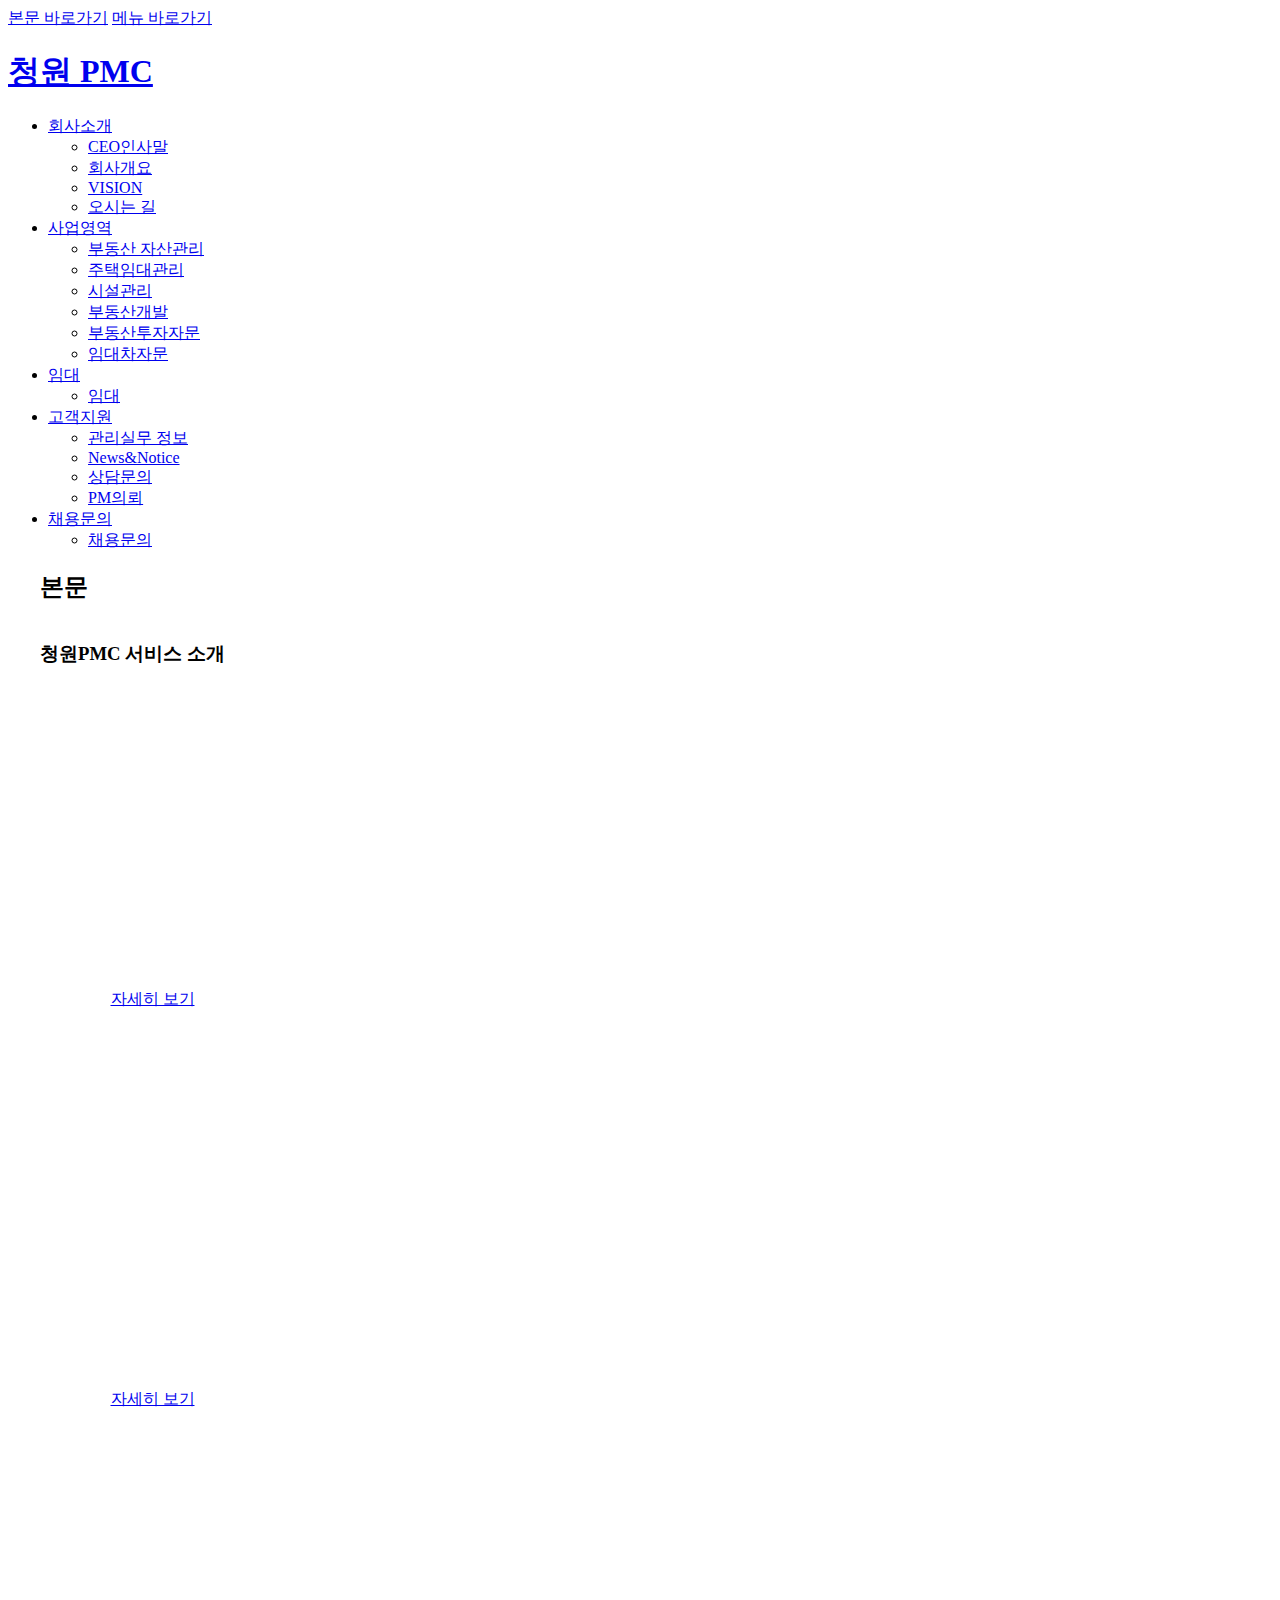
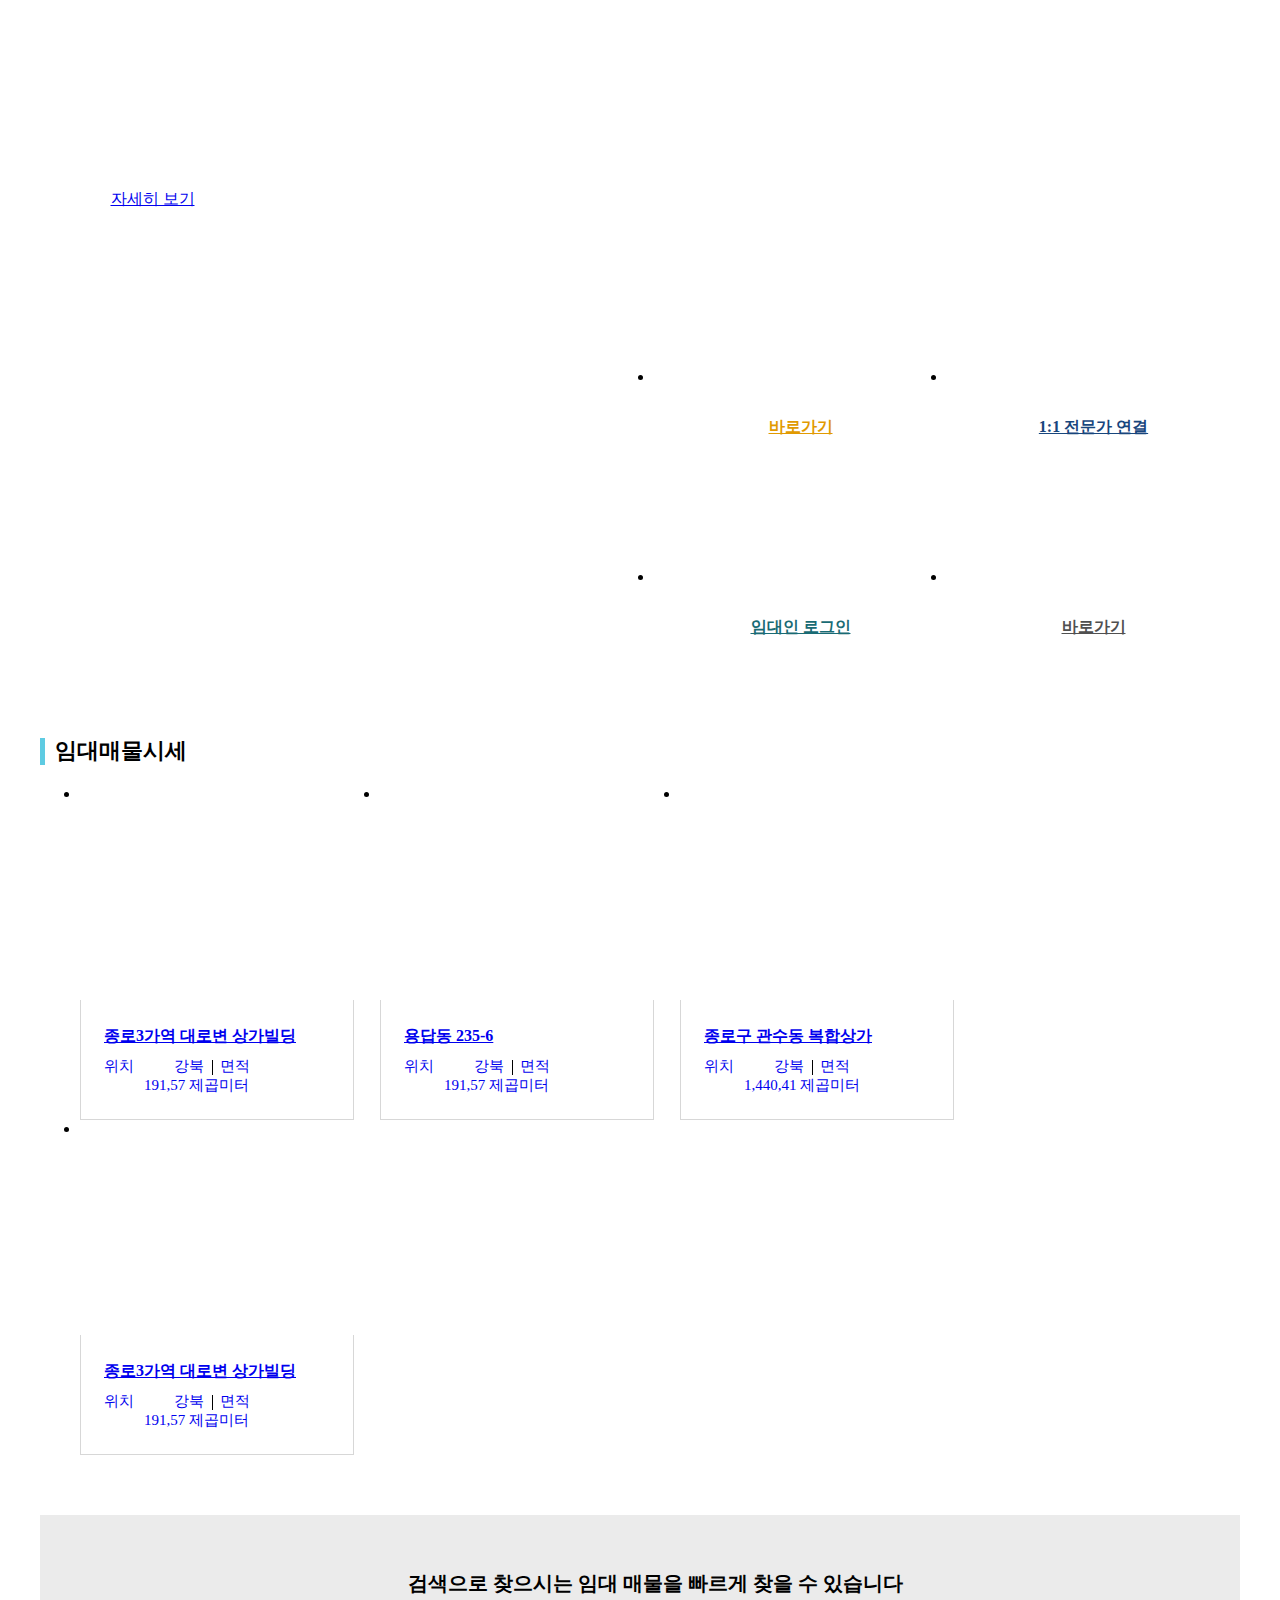
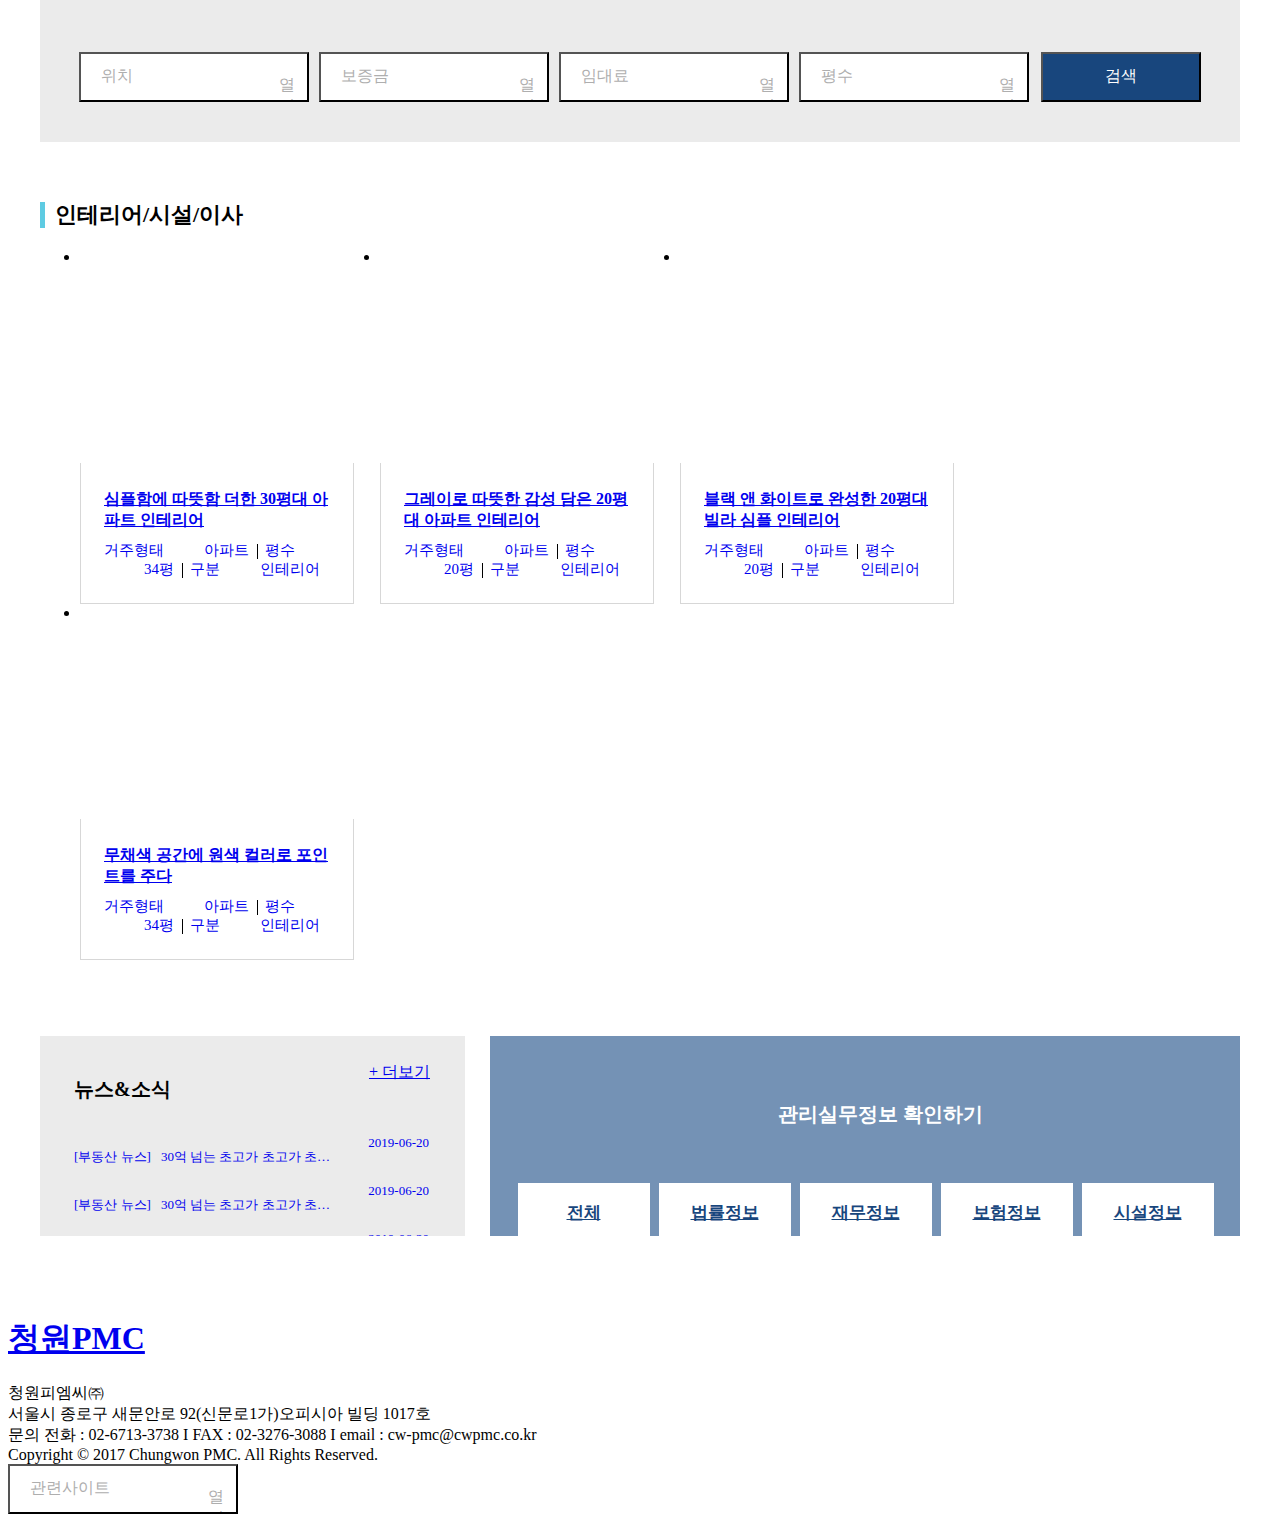
==== chungwon/index.html @ 40f2bb2a "이미지 scale 모션적용" ====
<!DOCTYPE html>
<html lang="ko">
<head>
	<meta charset="UTF-8">
	<title>청원 PMC</title>
	<link rel="stylesheet" href="css/font.css">
	<link rel="stylesheet" href="css/common.css">
	<link rel="stylesheet" href="css/main.css">
	<link rel="stylesheet" href="css/jquery.bxslider.css">
	<script src="js/jquery-1.12.4.min.js"></script>
	<script src="js/jquery.bxslider.min.js"></script>
</head>
<body>
<div id="chwIndex">
	<a href="chwContent">본문 바로가기</a>
	<a href="chwGnb">메뉴 바로가기</a>
</div>
<div class="chw_wrap">
	<div class="chw_header">
		<div class="inner_header">
			<h1><a href="#none" class="logo_chw">청원 PMC</a></h1>
			<ul class="list_gnb">
				<li>
					<a href="#none" class="link_gnb">회사소개</a>
					<ul class="list_sub">
						<li><a href="#none" class="link_sub">CEO인사말</a></li>
						<li><a href="#none" class="link_sub">회사개요</a></li>
						<li><a href="#none" class="link_sub">VISION</a></li>
						<li><a href="#none" class="link_sub">오시는 길</a></li>
					</ul>
				</li>
				<li>
					<a href="#none" class="link_gnb">사업영역</a>
					<ul class="list_sub">
						<li><a href="#none" class="link_sub">부동산 자산관리</a></li>
						<li><a href="#none" class="link_sub">주택임대관리</a></li>
						<li><a href="#none" class="link_sub">시설관리</a></li>
						<li><a href="#none" class="link_sub">부동산개발</a></li>
						<li><a href="#none" class="link_sub">부동산투자자문</a></li>
						<li><a href="#none" class="link_sub">임대차자문</a></li>
					</ul>
				</li>
				<li>
					<a href="#none" class="link_gnb">임대</a>
					<ul class="list_sub">
						<li><a href="#none" class="link_sub">임대</a></li>
					</ul>
				</li>
				<li>
					<a href="#none" class="link_gnb">고객지원</a>
					<ul class="list_sub">
						<li><a href="#none" class="link_sub">관리실무 정보</a></li>
						<li><a href="#none" class="link_sub">News&Notice</a></li>
						<li><a href="#none" class="link_sub">상담문의</a></li>
						<li><a href="#none" class="link_sub">PM의뢰</a></li>
					</ul>
				</li>
				<li>
					<a href="#none" class="link_gnb">채용문의</a>
					<ul class="list_sub">
						<li><a href="#none" class="link_sub">채용문의</a></li>
					</ul>
				</li>
			</ul>
		</div>
	</div>
	<div id="chwContent" class="chw_cont">
		<h2 class="screen_out">본문</h2>
		<div class="chw_service">
			<h3 class="screen_out">청원PMC 서비스 소개</h3>
			<div class="info_service">
				<div class="slide_banner">
					<div class="item_slide" style="background:url(images/bg_banner1.jpg)">
						<strong class="tit_service">전문적인 자산관리<br>청원PMC와 함께하세요</strong>
						<p class="desc_g">실무전문가가 고객님의 니즈에 맞게 설계해드립니다</p>
						<a href="#none" class="link_detail">자세히 보기</a>
					</div>
					<div class="item_slide" style="background:url(images/bg_banner1.jpg)">
						<strong class="tit_service">전문적인 자산관리<br>청원PMC와 함께하세요</strong>
						<p class="desc_g">실무전문가가 고객님의 니즈에 맞게 설계해드립니다</p>
						<a href="#none" class="link_detail">자세히 보기</a>
					</div>
					<div class="item_slide" style="background:url(images/bg_banner1.jpg)">
						<strong class="tit_service">전문적인 자산관리<br>청원PMC와 함께하세요</strong>
						<p class="desc_g">실무전문가가 고객님의 니즈에 맞게 설계해드립니다</p>
						<a href="#none" class="link_detail">자세히 보기</a>
					</div>
				</div>
			</div>
			<ul class="list_service">
				<li>
					<strong class="tit_service">PM 상담접수</strong>
					<a href="#none" class="link_service">바로가기</a>
				</li>
				<li>
					<strong class="tit_service">분쟁해결</strong>
					<a href="#none" class="link_service">1:1 전문가 연결</a>
				</li>
				<li>
					<strong class="tit_service">내 건물 정보</strong>
					<a href="#none" class="link_service">임대인 로그인</a>
				</li>
				<li>
					<strong class="tit_service">창업지원</strong>
					<a href="#none" class="link_service">바로가기</a>
				</li>
			</ul>
		</div>
		<div class="cont_area">
			<h3 class="tit_chw">임대매물시세</h3>
			<ul class="list_cont slide_chw">
				<li>
					<a href="#none" class="link_cont">
						<span class="wrap_thumb">
							<img src="images/temp/img_thumb.jpg" class="thumb_g" alt="">
						</span>
						<div class="detail_cont">
							<strong class="tit_cont">종로3가역 대로변 상가빌딩</strong>
							<dl class="info_cont">
								<dt class="screen_out">위치</dt>
								<dd>강북</dd>
								<dt class="screen_out">면적</dt>
								<dd>191,57 제곱미터</dd>
							</dl>
						</div>
					</a>
				</li>
				<li>
					<a href="#none" class="link_cont">
						<span class="wrap_thumb">
							<img src="images/temp/img_thumb.jpg" class="thumb_g" alt="">
						</span>
						<div class="detail_cont">
							<strong class="tit_cont">용답동 235-6</strong>
							<dl class="info_cont">
								<dt class="screen_out">위치</dt>
								<dd>강북</dd>
								<dt class="screen_out">면적</dt>
								<dd>191,57 제곱미터</dd>
							</dl>
						</div>
					</a>
				</li>
				<li>
					<a href="#none" class="link_cont">
						<span class="wrap_thumb">
							<img src="images/temp/img_thumb.jpg" class="thumb_g" alt="">
						</span>
						<div class="detail_cont">
							<strong class="tit_cont">종로구 관수동 복합상가</strong>
							<dl class="info_cont">
								<dt class="screen_out">위치</dt>
								<dd>강북</dd>
								<dt class="screen_out">면적</dt>
								<dd>1,440,41 제곱미터</dd>
							</dl>
						</div>
					</a>
				</li>
				<li>
					<a href="#none" class="link_cont">
						<span class="wrap_thumb">
							<img src="images/temp/img_thumb.jpg" class="thumb_g" alt="">
						</span>
						<div class="detail_cont">
							<strong class="tit_cont">종로3가역 대로변 상가빌딩</strong>
							<dl class="info_cont">
								<dt class="screen_out">위치</dt>
								<dd>강북</dd>
								<dt class="screen_out">면적</dt>
								<dd>191,57 제곱미터</dd>
							</dl>
						</div>
					</a>
				</li>
			</ul>
		</div>
		<div class="cont_search">
			<h3 class="tit_chw"><span class="ico_chw ico_search"></span>검색으로 찾으시는 임대 매물을 빠르게 찾을 수 있습니다</h3>
			<div class="info_search">
				<div class="detail_search">
					<div class="opt_chw"><!-- 셀렉트박스 오픈시 opt_open 클래스추가 -->
						<button type="button" class="btn_opt">위치<span class="ico_chw ico_arrow">열기</span></button>
						<div class="list_opt">
							<a href="#none" class="link_opt">1</a>
							<a href="#none" class="link_opt">2</a>
							<a href="#none" class="link_opt">3</a>
						</div>
					</div>
					<div class="opt_chw"><!-- 셀렉트박스 오픈시 opt_open 클래스추가 -->
						<button type="button" class="btn_opt">보증금<span class="ico_chw ico_arrow">열기</span></button>
						<div class="list_opt">
							<a href="#none" class="link_opt">1</a>
							<a href="#none" class="link_opt">2</a>
							<a href="#none" class="link_opt">3</a>
						</div>
					</div>
					<div class="opt_chw"><!-- 셀렉트박스 오픈시 opt_open 클래스추가 -->
						<button type="button" class="btn_opt">임대료<span class="ico_chw ico_arrow">열기</span></button>
						<div class="list_opt">
							<a href="#none" class="link_opt">1</a>
							<a href="#none" class="link_opt">2</a>
							<a href="#none" class="link_opt">3</a>
						</div>
					</div>
					<div class="opt_chw"><!-- 셀렉트박스 오픈시 opt_open 클래스추가 -->
						<button type="button" class="btn_opt">평수<span class="ico_chw ico_arrow">열기</span></button>
						<div class="list_opt">
							<a href="#none" class="link_opt">1</a>
							<a href="#none" class="link_opt">2</a>
							<a href="#none" class="link_opt">3</a>
						</div>
					</div>
				</div>
				<button type="button" class="btn_search">검색</button>
			</div>
		</div>
		<div class="cont_area">
			<h3 class="tit_chw">인테리어/시설/이사</h3>
			<ul class="list_cont slide_chw">
				<li>
					<a href="#none" class="link_cont">
						<span class="wrap_thumb">
							<img src="images/temp/img_thumb.jpg" class="thumb_g" alt="">
						</span>
						<div class="detail_cont">
							<strong class="tit_cont">심플함에 따뜻함 더한 30평대 아파트 인테리어</strong>
							<dl class="info_cont">
								<dt class="screen_out">거주형태</dt>
								<dd>아파트</dd>
								<dt class="screen_out">평수</dt>
								<dd>34평</dd>
								<dt class="screen_out">구분</dt>
								<dd>인테리어</dd>
							</dl>
						</div>
					</a>
				</li>
				<li>
					<a href="#none" class="link_cont">
						<span class="wrap_thumb">
							<img src="images/temp/img_thumb.jpg" class="thumb_g" alt="">
						</span>
						<div class="detail_cont">
							<strong class="tit_cont">그레이로 따뜻한 감성 담은 20평대 아파트 인테리어</strong>
							<dl class="info_cont">
								<dt class="screen_out">거주형태</dt>
								<dd>아파트</dd>
								<dt class="screen_out">평수</dt>
								<dd>20평</dd>
								<dt class="screen_out">구분</dt>
								<dd>인테리어</dd>
							</dl>
						</div>
					</a>
				</li>
				<li>
					<a href="#none" class="link_cont">
						<span class="wrap_thumb">
							<img src="images/temp/img_thumb.jpg" class="thumb_g" alt="">
						</span>
						<div class="detail_cont">
							<strong class="tit_cont">블랙 앤 화이트로 완성한 20평대 빌라 심플 인테리어</strong>
							<dl class="info_cont">
								<dt class="screen_out">거주형태</dt>
								<dd>아파트</dd>
								<dt class="screen_out">평수</dt>
								<dd>20평</dd>
								<dt class="screen_out">구분</dt>
								<dd>인테리어</dd>
							</dl>
						</div>
					</a>
				</li>
				<li>
					<a href="#none" class="link_cont">
						<span class="wrap_thumb">
							<img src="images/temp/img_thumb.jpg" class="thumb_g" alt="">
						</span>
						<div class="detail_cont">
							<strong class="tit_cont">무채색 공간에 원색 컬러로 포인트를 주다</strong>
							<dl class="info_cont">
								<dt class="screen_out">거주형태</dt>
								<dd>아파트</dd>
								<dt class="screen_out">평수</dt>
								<dd>34평</dd>
								<dt class="screen_out">구분</dt>
								<dd>인테리어</dd>
							</dl>
						</div>
					</a>
				</li>
			</ul>
		</div>
		<div class="cont_info">
			<div class="info_news">
				<h3 class="tit_chw">뉴스&소식</h3>
				<ul class="list_news">
					<li>
						<a href="#none" class="link_news">
							<p class="desc_news"><span class="type_news">[부동산 뉴스]</span>30억 넘는 초고가 초고가 초고가 초고가 초고가</p>
							<span class="date_news">2019-06-20</span>
						</a>
					</li>
					<li>
						<a href="#none" class="link_news">
							<p class="desc_news"><span class="type_news">[부동산 뉴스]</span>30억 넘는 초고가 초고가 초고가 초고가 초고가</p>
							<span class="date_news">2019-06-20</span>
						</a>
					</li>
					<li>
						<a href="#none" class="link_news">
							<p class="desc_news"><span class="type_news">[부동산 뉴스]</span>30억 넘는 초고가 초고가 초고가 초고가 초고가</p>
							<span class="date_news">2019-06-20</span>
						</a>
					</li>
					<li>
						<a href="#none" class="link_news">
							<p class="desc_news"><span class="type_news">[부동산 뉴스]</span>30억 넘는 초고가 초고가 초고가 초고가 초고가</p>
							<span class="date_news">2019-06-20</span>
						</a>
					</li>
					<li>
						<a href="#none" class="link_news">
							<p class="desc_news"><span class="type_news">[부동산 뉴스]</span>30억 넘는 초고가 초고가 초고가 초고가 초고가</p>
							<span class="date_news">2019-06-20</span>
						</a>
					</li>
					<li>
						<a href="#none" class="link_news">
							<p class="desc_news"><span class="type_news">[부동산 뉴스]</span>30억 넘는 초고가 초고가 초고가 초고가 초고가</p>
							<span class="date_news">2019-06-20</span>
						</a>
					</li>
				</ul>	
				<a href="#none" class="link_more">+ 더보기</a>
			</div>
			<div class="info_manage">
				<h3 class="tit_chw"><span class="ico_chw ico_search"></span>관리실무정보 확인하기</h3>
				<div class="list_manage">
					<a href="#none" class="link_manage">전체</a>
					<a href="#none" class="link_manage">법률정보</a>
					<a href="#none" class="link_manage">재무정보</a>
					<a href="#none" class="link_manage">보험정보</a>
					<a href="#none" class="link_manage">시설정보</a>
				</div>
			</div>
		</div>
	</div>
	<div class="chw_footer">
		<div class="inner_footer">
			<h1><a href="#none" class="logo_chw">청원PMC</a></h1>
			<div class="info_company">
				청원피엠씨㈜<br>
				서울시 종로구 새문안로 92(신문로1가)오피시아 빌딩 1017호<br> 
				문의 전화 : 02-6713-3738 I FAX : 02-3276-3088 I email : cw-pmc@cwpmc.co.kr<br>
				Copyright © 2017 Chungwon PMC. All Rights Reserved.
			</div>	
			<div class="opt_chw"><!-- 셀렉트박스 오픈시 opt_open 클래스추가 -->
				<button type="button" class="btn_opt">관련사이트<span class="ico_chw ico_arrow">열기</span></button>
				<div class="list_opt">
					<a href="http://www.iros.go.kr" target="_blank" class="link_opt">대법원 인터넷 등기소</a>
					<a href="http://www.molit.go.kr" target="_blank" class="link_opt">국토교통부</a>
					<a href="http://www.nts.go.kr/" target="_blank" class="link_opt">국세청</a>
					<a href="http://www.onnara.go.kr" target="_blank" class="link_opt">온나라 부동산정보포탈</a>
					<a href="http://www.koreit.co.kr" target="_blank" class="link_opt">한국 토지신탁</a>
					<a href="http://www.onbid.co.kr" target="_blank" class="link_opt">온비드</a>
					<a href="http://www.lh.or.kr" target="_blank" class="link_opt">한국토지주택공사</a>
				</div>
			</div>
		</div>
	</div>
</div>
<script src="js/common.js"></script>
</body>
</html>
---- chungwon/css/main.css ----
@charset "utf-8";

/* 셀렉트박스 공통 */
.opt_chw{position:relative}
.opt_chw .btn_opt{overflow:hidden;position:relative;z-index:1;width:230px;height:50px;padding:0 18px 0 20px;font-size:16px;color:#aeaeae;background-color:#fff;box-sizing:border-box;text-align:left}
.opt_chw .list_opt{display:none;overflow:hidden;position:absolute;top:50px;left:0;width:100%;padding:10px 0;border-top:1px solid #f0f0f0;background-color:#fff;box-shadow:1px 1px 4px 0px rgba(0,0,0,.3)}
.opt_chw .link_opt{display:block;padding:7px 20px;font-size:14px}
.opt_chw .link_opt:hover{background-color:#f0f0f0;text-decoration:none}
.opt_chw .ico_arrow{float:right;width:10px;height:7px;margin:9px 0 0;background-position:0 -30px}
.opt_chw.opt_open .ico_arrow{background-position:-10px -30px}

/* 콘텐츠 */
.chw_cont{width:1200px;margin:0 auto;padding:0 0 60px}

.chw_service{overflow:hidden}
.chw_service + .cont_area{padding:20px 0 0}
.info_service{float:left;width:586px}
.info_service .item_slide{height:400px;padding:84px 0 0 50px;background-repeat:no-repeat;background-size:cover;box-sizing:border-box}
.info_service .tit_service{font-size:30px;color:#fff}
.info_service .desc_g{padding:35px 0 0;font-size:18px;color:#fff}
.info_service .link_detail{display:block;width:125px;height:40px;margin:50px 0 0;font-size:16px;line-height:40px;background-color:rgba(255,255,255,.89);text-align:center}
.info_service .link_detail:hover{color:#fff;background-color:#27a2dd;text-decoration:none}
.info_service .bx-wrapper .bx-pager{bottom:10px;text-align:center}
.info_service .bx-pager-link{border-radius:50%;background-color:#fff}
.info_service .bx-wrapper .bx-pager.bx-default-pager a{width:10px;height:10px}
.info_service .bx-wrapper .bx-pager.bx-default-pager a:hover,
.info_service .bx-wrapper .bx-pager.bx-default-pager a.active {background-color:#5ebbe8}

.list_service{float:right;width:586px}
.list_service li{float:left;width:293px;height:200px;padding:60px 0 0;background-repeat:no-repeat;background-size:cover;text-align:center;box-sizing:border-box}
.list_service li:nth-child(1){background-image:url(../images/bg_service1.jpg)}
.list_service li:nth-child(2){background-image:url(../images/bg_service2.jpg)}
.list_service li:nth-child(3){background-image:url(../images/bg_service3.jpg)}
.list_service li:nth-child(4){background-image:url(../images/bg_service4.jpg)}
.list_service li:nth-child(1) .link_service{color:#e19a01}
.list_service li:nth-child(2) .link_service{color:#18467d}
.list_service li:nth-child(3) .link_service{color:#196b74}
.list_service li:nth-child(4) .link_service{color:#505050}
.list_service .tit_service{display:block;font-size:20px;color:#fff}
.list_service .link_service{display:block;width:125px;height:35px;margin:20px auto 0;font-weight:bold;font-size:16px;line-height:35px;background-color:rgba(255,255,255,.89)}
.list_service .link_service:hover{text-decoration:none}

.cont_area{padding:60px 0 0}
.cont_area .tit_chw{margin:0 0 20px;padding:0 0 0 10px;border-left:5px solid #5ecbe2;font-size:22px;line-height:1.2}
.list_cont:after{display:block;clear:both;content:''}
.list_cont li{float:left;width:300px}
.list_cont .link_cont{display:block;padding:0 26px 0 0}
.list_cont .link_cont:hover{text-decoration:none}
.list_cont .detail_cont{padding:26px 23px 24px;border:1px solid #d7d7d7;border-top:none}
.list_cont .tit_cont{font-size:16px}
.list_cont .info_cont{overflow:hidden;padding:10px 0 0;font-size:15px}
.list_cont .info_cont dt{float:left}
.list_cont .info_cont dd{float:left;position:relative;padding:0 16px 0 0}
.list_cont .info_cont dd:last-child{padding:0}
.list_cont .info_cont dd:after{position:absolute;top:3px;right:7px;width:1px;height:15px;background-color:#000;content:''}
.list_cont .info_cont dd:last-child:after{display:none}
.list_cont .wrap_thumb{display:block;overflow:hidden;width:100%;height:215px}
.list_cont .thumb_g{transition:transform 0.3s}
.list_cont li:hover .thumb_g{transform:scale(1.1)}

.cont_search{margin:60px 0 0;padding:35px 39px 40px;background-color:#ebebeb}
.cont_search .info_search{padding:35px 0 0}
.cont_search .info_search:after{display:block;clear:both;content:''}
.cont_search .detail_search{float:left}
.cont_search .tit_chw{font-size:20px;text-align:center}
.cont_search .tit_chw .ico_search{display:inline-block;width:20px;height:20px;margin:4px 10px 0 0;vertical-align:top;background-position:-40px 0}
.cont_search .opt_chw{float:left}
.cont_search .opt_chw + .opt_chw{margin:0 0 0 10px}
.cont_search .btn_search{float:right;width:160px;height:50px;font-size:16px;color:#fff;background-color:#18467d}

.cont_area .bx-wrapper .bx-controls-direction a{top:-15px;width:18px;height:20px;background-color:#fff}
.cont_area .bx-wrapper .bx-prev{left:inherit;right:17px;background:url(../images/ico_chw.png) no-repeat 0 0}
.cont_area .bx-wrapper .bx-prev:hover{background-position:0 0}
.cont_area .bx-wrapper .bx-next{right:0;background:url(../images/ico_chw.png) no-repeat -20px 0}
.cont_area .bx-wrapper .bx-next:hover{background-position:-20px 0}
.bx-wrapper .list_cont .link_cont{padding:0}

.cont_info{overflow:hidden;height:200px;padding:60px 0 0}
.info_news{float:left;position:relative;width:425px;height:100%;padding:20px 36px 26px 34px;background-color:#ebebeb;box-sizing:border-box}
.info_news .tit_chw{font-size:20px}
.info_news .link_more{position:absolute;top:26px;right:35px}
.list_news{overflow:hidden;max-height:116px;padding:8px 0 0}
.list_news li{padding:4px 0 0}
.link_news{display:block;overflow:hidden;font-size:13px}
.link_news .type_news{padding:0 10px 0 0}
.link_news .desc_news{overflow:hidden;float:left;max-width:260px;white-space:nowrap;text-overflow:ellipsis}
.link_news .date_news{float:right}
.link_news:hover .desc_news{text-decoration:underline}

.info_manage{float:right;width:750px;height:100%;padding:45px 0 0;background-color:#7492b5;box-sizing:border-box}
.info_manage .tit_chw{font-size:20px;color:#fff;text-align:center}
.info_manage .ico_search{display:inline-block;width:20px;height:20px;margin:4px 10px 0 0;background-position:-60px 0;vertical-align:top}
.list_manage{padding:35px 0 0;text-align:center}
.list_manage .link_manage{display:inline-block;width:132px;height:60px;margin:0 2px 0 3px;font-weight:bold;font-size:17px;line-height:60px;color:#18467d;background-color:#fff}
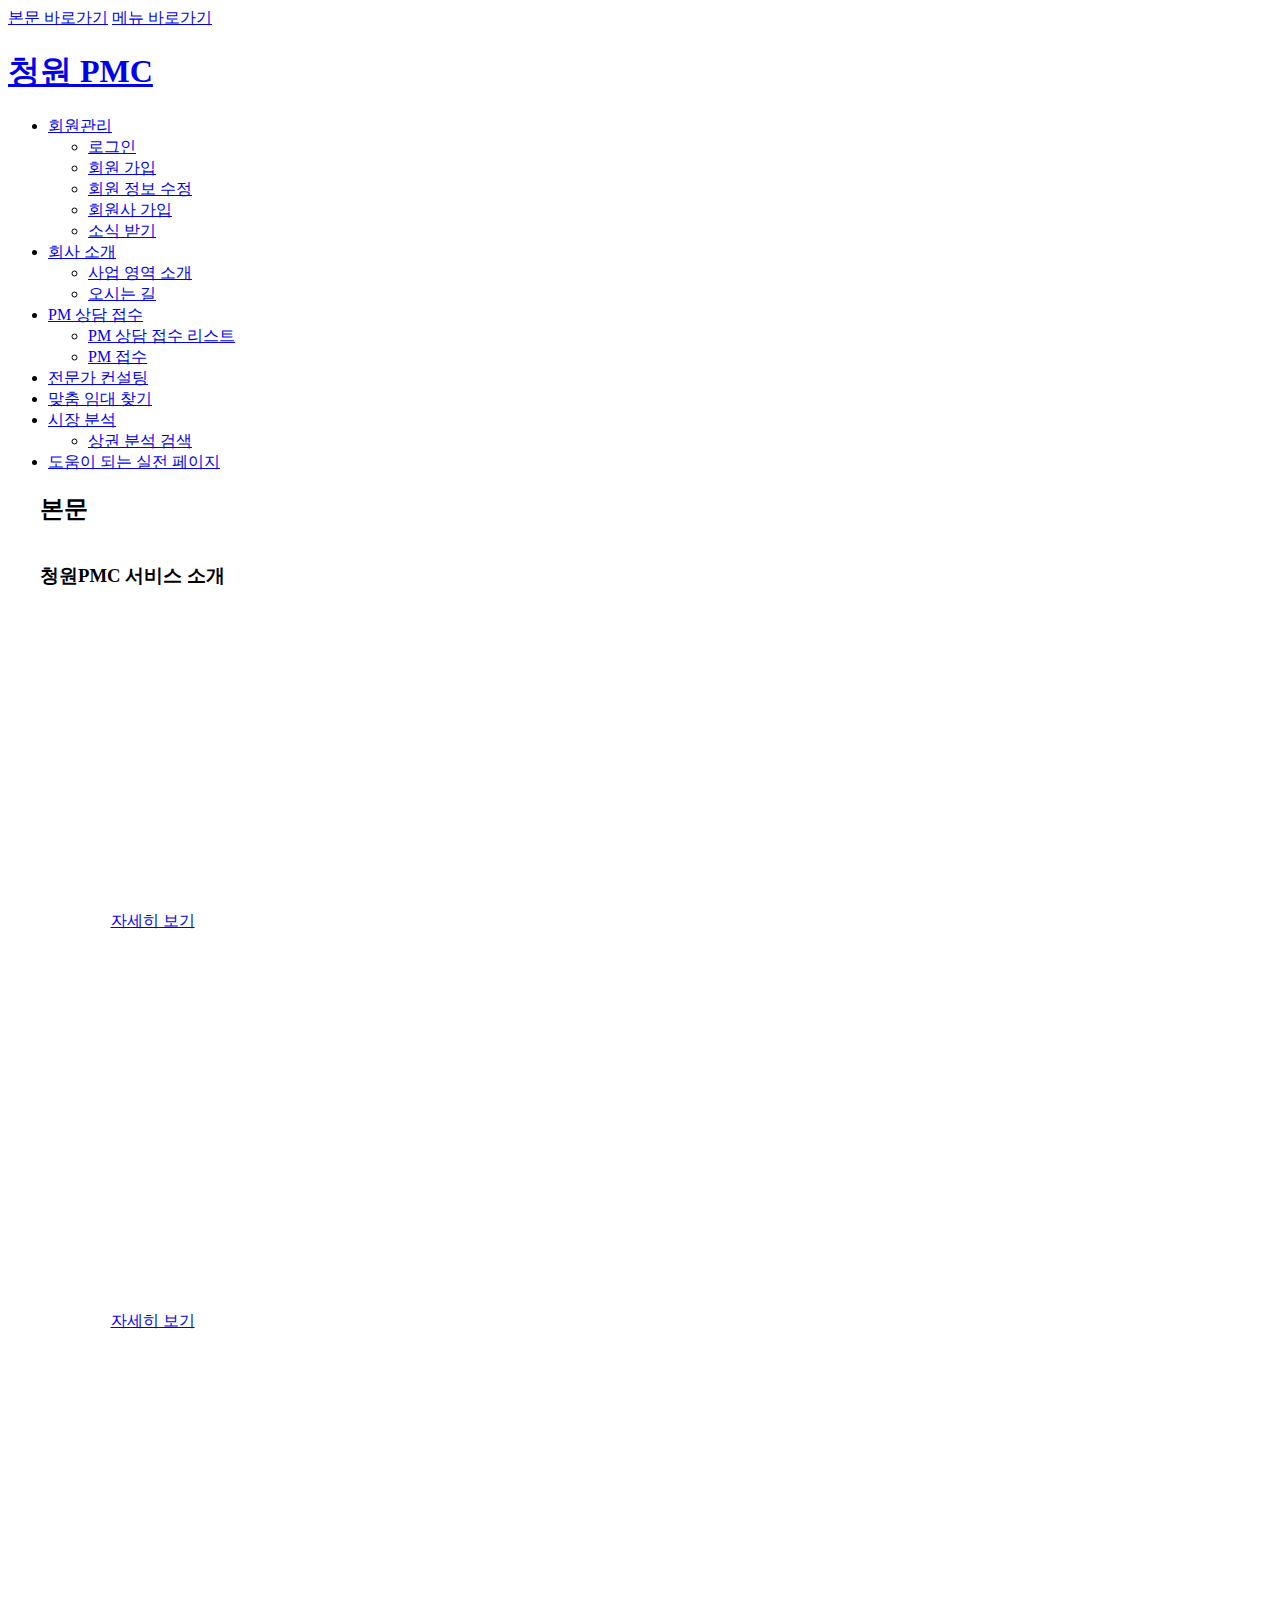
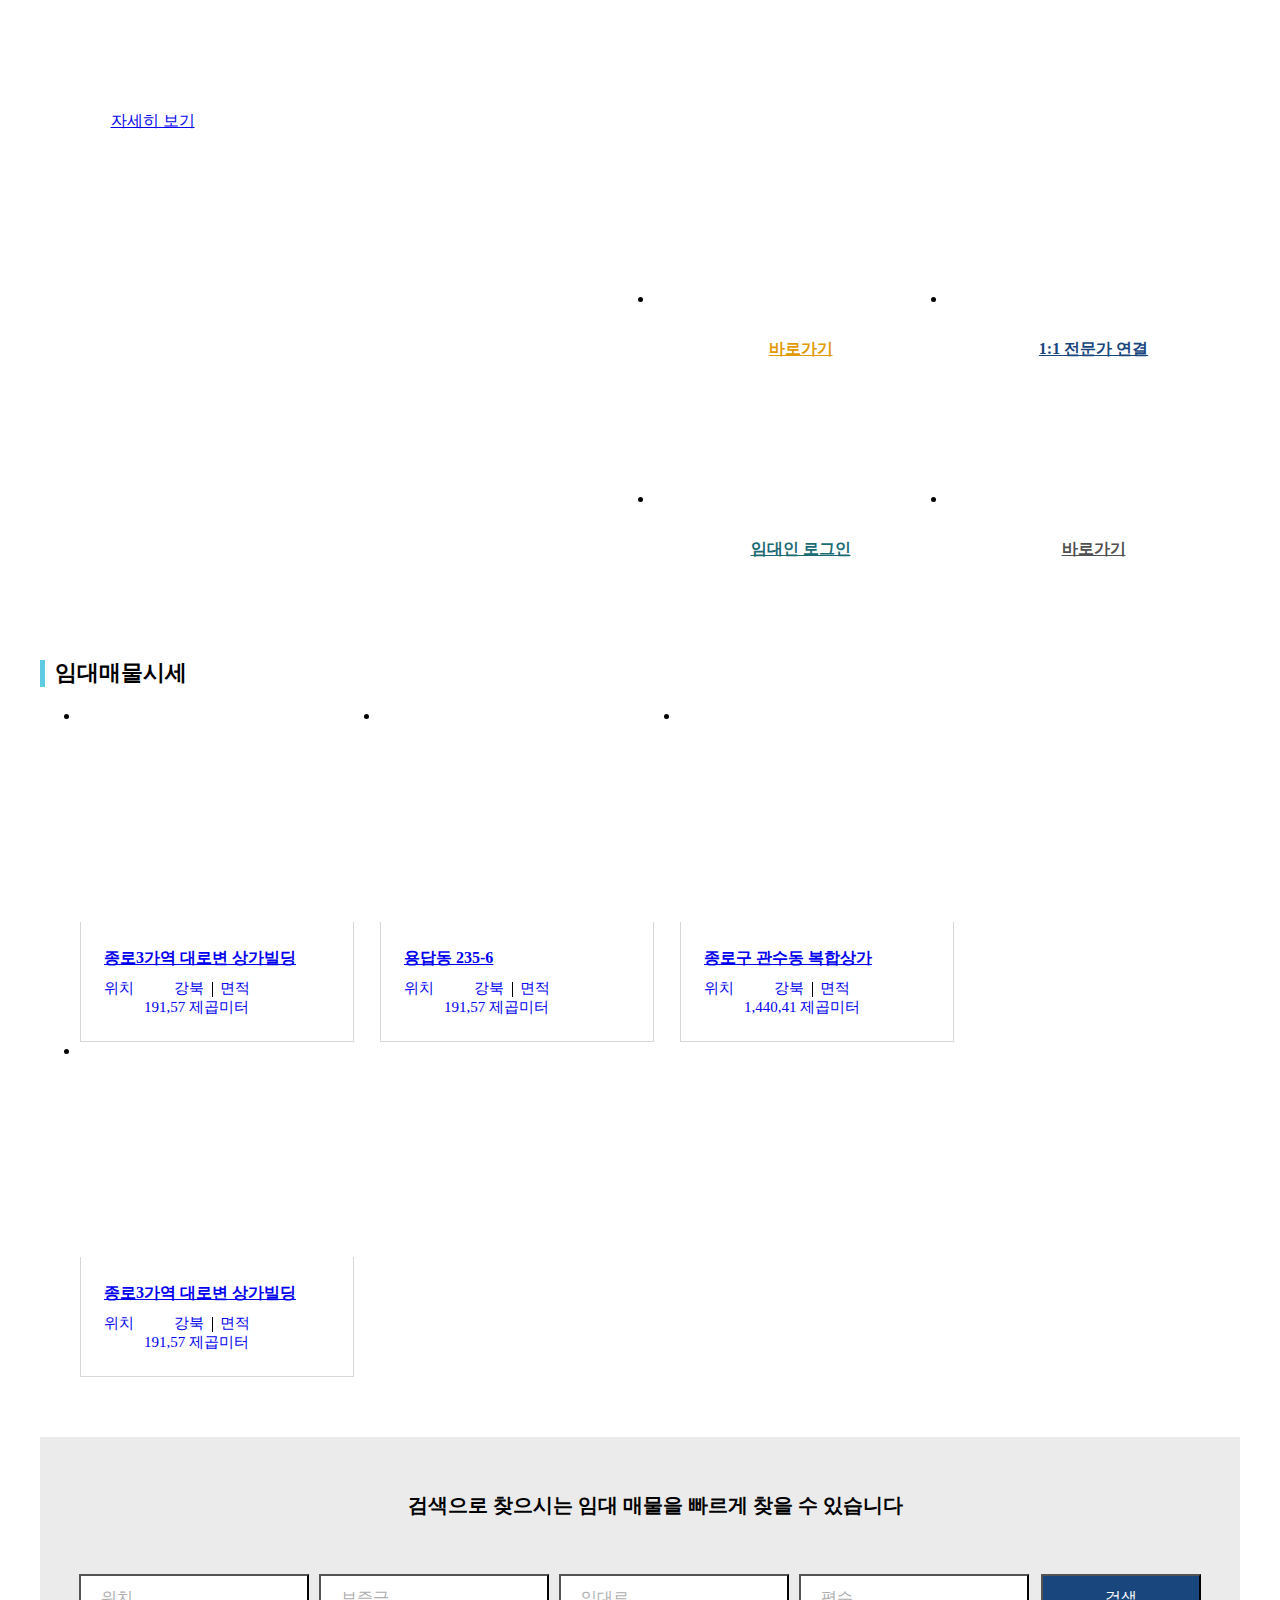
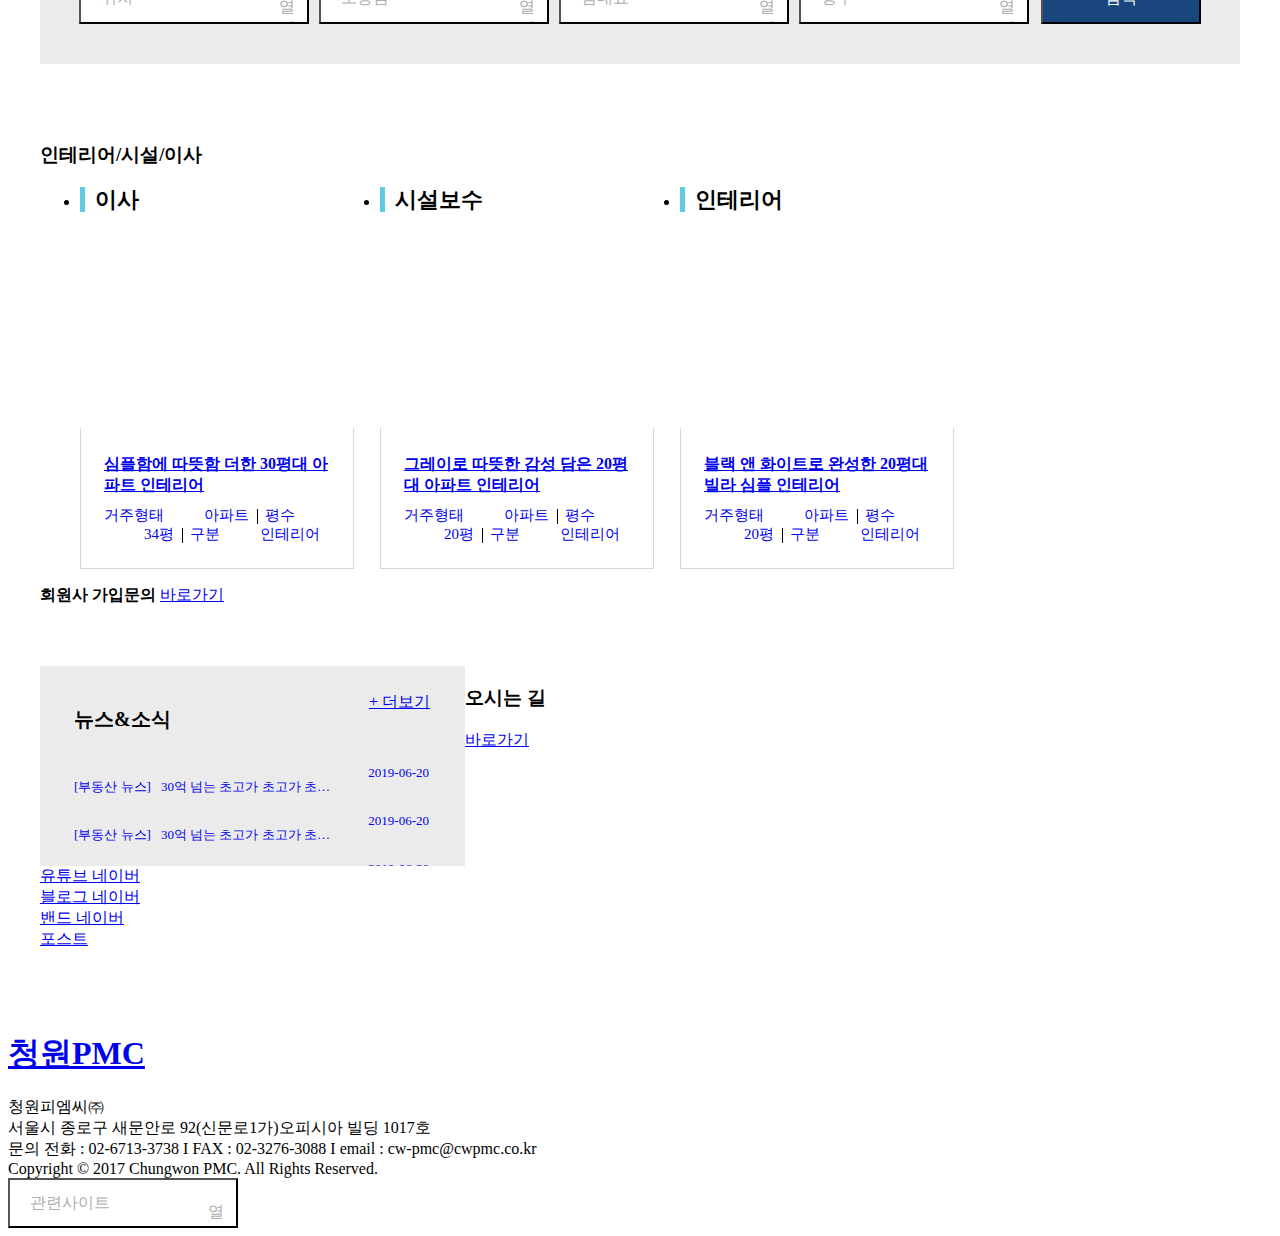
==== commit 1584a6f3: "수정" ====
--- a/chungwon/index.html
+++ b/chungwon/index.html
@@ -12,7 +12,7 @@
 </head>
 <body>
 <div id="chwIndex">
-	<a href="chwContent">본문 바로가기</a>
+	<a href="container">본문 바로가기</a>
 	<a href="chwGnb">메뉴 바로가기</a>
 </div>
 <div class="chw_wrap">
@@ -21,50 +21,48 @@
 			<h1><a href="#none" class="logo_chw">청원 PMC</a></h1>
 			<ul class="list_gnb">
 				<li>
-					<a href="#none" class="link_gnb">회사소개</a>
+					<a href="#none" class="link_gnb">회원관리</a>
 					<ul class="list_sub">
-						<li><a href="#none" class="link_sub">CEO인사말</a></li>
-						<li><a href="#none" class="link_sub">회사개요</a></li>
-						<li><a href="#none" class="link_sub">VISION</a></li>
+						<li><a href="#none" class="link_sub">로그인</a></li>
+						<li><a href="#none" class="link_sub">회원 가입</a></li>
+						<li><a href="#none" class="link_sub">회원 정보 수정</a></li>
+						<li><a href="#none" class="link_sub">회원사 가입</a></li>
+						<li><a href="#none" class="link_sub">소식 받기</a></li>
+					</ul>
+				</li>
+				<li>
+					<a href="#none" class="link_gnb">회사 소개</a>
+					<ul class="list_sub">
+						<li><a href="#none" class="link_sub">사업 영역 소개</a></li>
 						<li><a href="#none" class="link_sub">오시는 길</a></li>
 					</ul>
 				</li>
 				<li>
-					<a href="#none" class="link_gnb">사업영역</a>
+					<a href="#none" class="link_gnb">PM 상담 접수</a>
 					<ul class="list_sub">
-						<li><a href="#none" class="link_sub">부동산 자산관리</a></li>
-						<li><a href="#none" class="link_sub">주택임대관리</a></li>
-						<li><a href="#none" class="link_sub">시설관리</a></li>
-						<li><a href="#none" class="link_sub">부동산개발</a></li>
-						<li><a href="#none" class="link_sub">부동산투자자문</a></li>
-						<li><a href="#none" class="link_sub">임대차자문</a></li>
+						<li><a href="#none" class="link_sub">PM 상담 접수 리스트</a></li>
+						<li><a href="#none" class="link_sub">PM 접수</a></li>
 					</ul>
 				</li>
 				<li>
-					<a href="#none" class="link_gnb">임대</a>
+					<a href="#none" class="link_gnb">전문가 컨설팅</a>
+				</li>
+				<li>
+					<a href="#none" class="link_gnb">맞춤 임대 찾기</a>					
+				</li>
+				<li>
+					<a href="#none" class="link_gnb">시장 분석</a>
 					<ul class="list_sub">
-						<li><a href="#none" class="link_sub">임대</a></li>
+						<li><a href="#none" class="link_sub">상권 분석 검색</a></li>
 					</ul>
 				</li>
 				<li>
-					<a href="#none" class="link_gnb">고객지원</a>
-					<ul class="list_sub">
-						<li><a href="#none" class="link_sub">관리실무 정보</a></li>
-						<li><a href="#none" class="link_sub">News&Notice</a></li>
-						<li><a href="#none" class="link_sub">상담문의</a></li>
-						<li><a href="#none" class="link_sub">PM의뢰</a></li>
-					</ul>
-				</li>
-				<li>
-					<a href="#none" class="link_gnb">채용문의</a>
-					<ul class="list_sub">
-						<li><a href="#none" class="link_sub">채용문의</a></li>
-					</ul>
+					<a href="#none" class="link_gnb">도움이 되는 실전 페이지</a>
 				</li>
 			</ul>
 		</div>
 	</div>
-	<div id="chwContent" class="chw_cont">
+	<div id="container" class="chw_cont">
 		<h2 class="screen_out">본문</h2>
 		<div class="chw_service">
 			<h3 class="screen_out">청원PMC 서비스 소개</h3>
@@ -216,9 +214,10 @@
 			</div>
 		</div>
 		<div class="cont_area">
-			<h3 class="tit_chw">인테리어/시설/이사</h3>
-			<ul class="list_cont slide_chw">
-				<li>
+			<h3 class="screen_out">인테리어/시설/이사</h3>
+			<ul class="list_cont list_cont_type2">
+				<li>
+					<strong class="tit_chw">이사</strong>
 					<a href="#none" class="link_cont">
 						<span class="wrap_thumb">
 							<img src="images/temp/img_thumb.jpg" class="thumb_g" alt="">
@@ -237,6 +236,7 @@
 					</a>
 				</li>
 				<li>
+					<strong class="tit_chw">시설보수</strong>
 					<a href="#none" class="link_cont">
 						<span class="wrap_thumb">
 							<img src="images/temp/img_thumb.jpg" class="thumb_g" alt="">
@@ -255,6 +255,7 @@
 					</a>
 				</li>
 				<li>
+					<strong class="tit_chw">인테리어</strong>
 					<a href="#none" class="link_cont">
 						<span class="wrap_thumb">
 							<img src="images/temp/img_thumb.jpg" class="thumb_g" alt="">
@@ -272,25 +273,11 @@
 						</div>
 					</a>
 				</li>
-				<li>
-					<a href="#none" class="link_cont">
-						<span class="wrap_thumb">
-							<img src="images/temp/img_thumb.jpg" class="thumb_g" alt="">
-						</span>
-						<div class="detail_cont">
-							<strong class="tit_cont">무채색 공간에 원색 컬러로 포인트를 주다</strong>
-							<dl class="info_cont">
-								<dt class="screen_out">거주형태</dt>
-								<dd>아파트</dd>
-								<dt class="screen_out">평수</dt>
-								<dd>34평</dd>
-								<dt class="screen_out">구분</dt>
-								<dd>인테리어</dd>
-							</dl>
-						</div>
-					</a>
-				</li>
 			</ul>
+			<div class="join_ask">
+				<strong class="tit_ask">회원사 가입문의</strong>
+				<a href="#none" class="link_ask">바로가기</a>
+			</div>
 		</div>
 		<div class="cont_info">
 			<div class="info_news">
@@ -310,32 +297,36 @@
 					</li>
 					<li>
 						<a href="#none" class="link_news">
-							<p class="desc_news"><span class="type_news">[부동산 뉴스]</span>30억 넘는 초고가 초고가 초고가 초고가 초고가</p>
-							<span class="date_news">2019-06-20</span>
-						</a>
-					</li>
-					<li>
-						<a href="#none" class="link_news">
-							<p class="desc_news"><span class="type_news">[부동산 뉴스]</span>30억 넘는 초고가 초고가 초고가 초고가 초고가</p>
-							<span class="date_news">2019-06-20</span>
-						</a>
-					</li>
-					<li>
-						<a href="#none" class="link_news">
-							<p class="desc_news"><span class="type_news">[부동산 뉴스]</span>30억 넘는 초고가 초고가 초고가 초고가 초고가</p>
-							<span class="date_news">2019-06-20</span>
-						</a>
-					</li>
-					<li>
-						<a href="#none" class="link_news">
-							<p class="desc_news"><span class="type_news">[부동산 뉴스]</span>30억 넘는 초고가 초고가 초고가 초고가 초고가</p>
+							<p class="desc_news"><span class="type_news">[부동산 뉴스]</span>30억 넘는 초고가 초고가 초고가 초고가 초고가30억 넘는 초고가 초고가 초고가 초고가 초고가30억 넘는 초고가 초고가 초고가 초고가 초고가30억 넘는 초고가 초고가 초고가 초고가 초고가</p>
+							<span class="date_news">2019-06-20</span>
+						</a>
+					</li>
+					<li>
+						<a href="#none" class="link_news">
+							<p class="desc_news"><span class="type_news">[부동산 뉴스]</span>30억 넘는 초고가 초고가 초고가 초고가 초고가30억 넘는 초고가 초고가 초고가 초고가 초고가30억 넘는 초고가 초고가 초고가 초고가 초고가30억 넘는 초고가 초고가 초고가 초고가 초고가</p>
+							<span class="date_news">2019-06-20</span>
+						</a>
+					</li>
+					<li>
+						<a href="#none" class="link_news">
+							<p class="desc_news"><span class="type_news">[부동산 뉴스]</span>30억 넘는 초고가 초고가 초고가 초고가 초고가30억 넘는 초고가 초고가 초고가 초고가 초고가30억 넘는 초고가 초고가 초고가 초고가 초고가30억 넘는 초고가 초고가 초고가 초고가 초고가</p>
+							<span class="date_news">2019-06-20</span>
+						</a>
+					</li>
+					<li>
+						<a href="#none" class="link_news">
+							<p class="desc_news"><span class="type_news">[부동산 뉴스]</span>30억 넘는 초고가 초고가 초고가 초고가 초고가30억 넘는 초고가 초고가 초고가 초고가 초고가30억 넘는 초고가 초고가 초고가 초고가 초고가30억 넘는 초고가 초고가 초고가 초고가 초고가</p>
 							<span class="date_news">2019-06-20</span>
 						</a>
 					</li>
 				</ul>	
 				<a href="#none" class="link_more">+ 더보기</a>
 			</div>
-			<div class="info_manage">
+			<div class="info_location">
+				<h3 class="tit_chw"><span class="ico_chw ico_location"></span>오시는 길</h3>
+				<a href="#none" class="link_location">바로가기</a>
+			</div>
+			<!-- <div class="info_manage">
 				<h3 class="tit_chw"><span class="ico_chw ico_search"></span>관리실무정보 확인하기</h3>
 				<div class="list_manage">
 					<a href="#none" class="link_manage">전체</a>
@@ -344,7 +335,29 @@
 					<a href="#none" class="link_manage">보험정보</a>
 					<a href="#none" class="link_manage">시설정보</a>
 				</div>
-			</div>
+			</div> -->
+		</div>
+		<div id="quickMenu" class="quick_chw">
+			<a href="#none" class="link_quick">
+				<span class="inner_quick">
+					<span class="ico_chw ico_youtube">유튜브</span>
+				</span>
+			</a>
+			<a href="#none" class="link_quick">
+				<span class="inner_quick">
+					<span class="ico_chw ico_nblog"></span><span class="txt_quick">네이버<br>블로그</span>
+				</span>
+			</a>
+			<a href="#none" class="link_quick">
+				<span class="inner_quick">
+					<span class="ico_chw ico_nband"></span><span class="txt_quick">네이버<br>밴드</span>
+				</span>
+			</a>
+			<a href="#none" class="link_quick">
+				<span class="inner_quick">
+					<span class="ico_chw ico_npost"></span><span class="txt_quick">네이버<br>포스트</span>
+				</span>
+			</a>
 		</div>
 	</div>
 	<div class="chw_footer">
